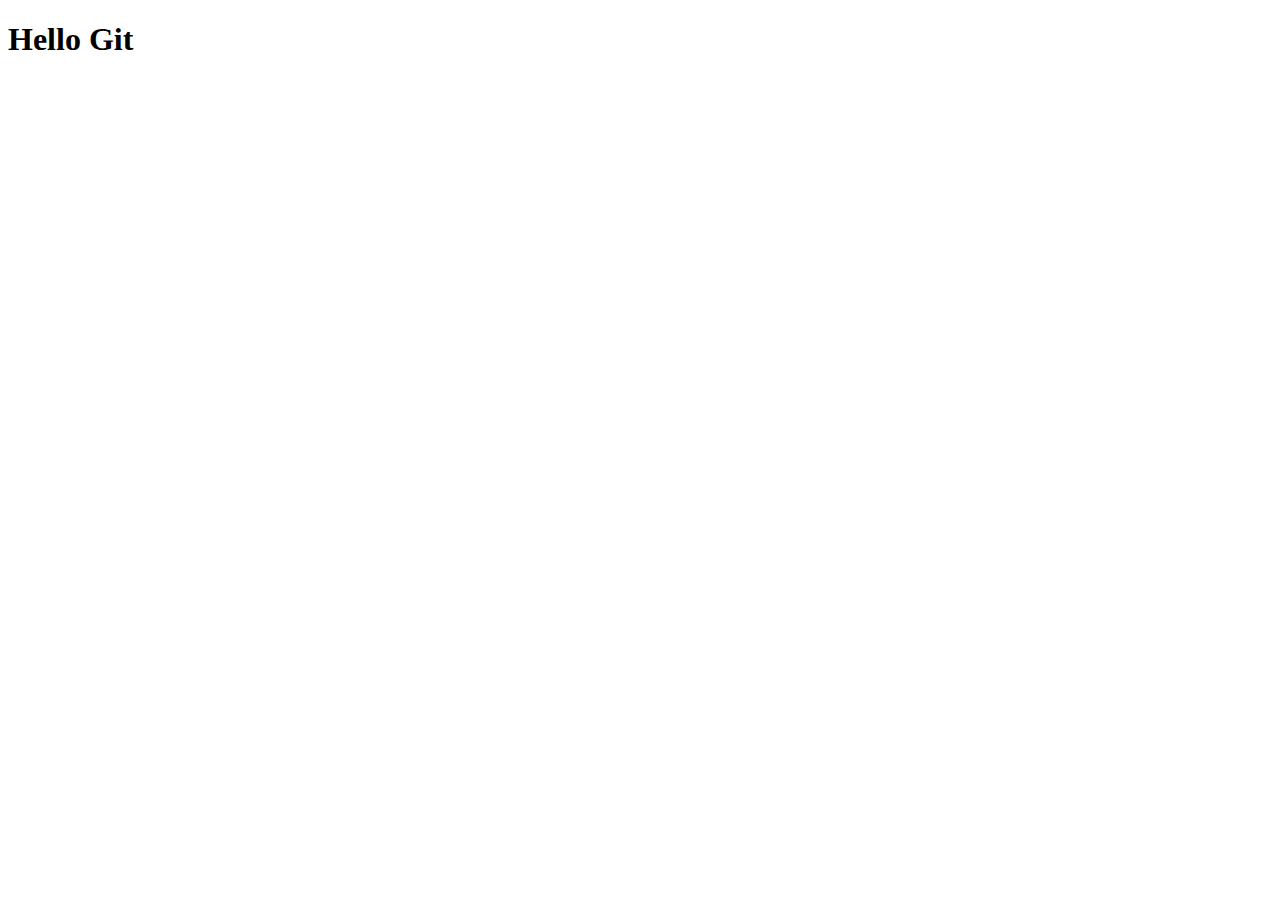
==== index.html @ 13f7bc67 "my first commit:: add index.html" ====
<!DOCTYPE html>
<html lang="en">
  <head>
    <meta charset="UTF-8" />
    <meta http-equiv="X-UA-Compatible" content="IE=edge" />
    <meta name="viewport" content="width=device-width, initial-scale=1.0" />
    <title>Git</title>
  </head>
  <body>
    <h1>Hello Git</h1>
  </body>
</html>
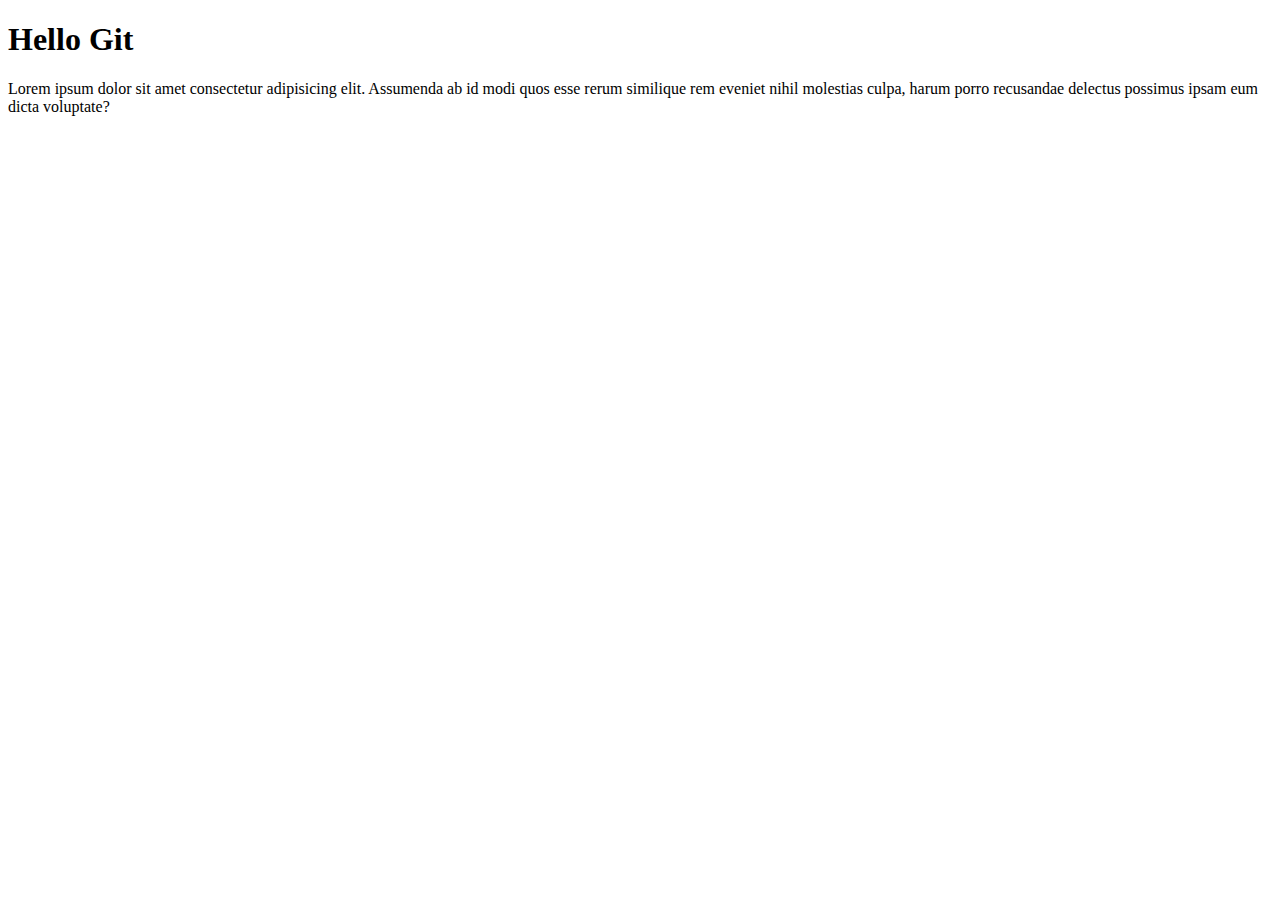
==== commit 7a8ac776: "add sample paragraph" ====
--- a/index.html
+++ b/index.html
@@ -8,5 +8,10 @@
   </head>
   <body>
     <h1>Hello Git</h1>
+    <p>
+      Lorem ipsum dolor sit amet consectetur adipisicing elit. Assumenda ab id
+      modi quos esse rerum similique rem eveniet nihil molestias culpa, harum
+      porro recusandae delectus possimus ipsam eum dicta voluptate?
+    </p>
   </body>
 </html>
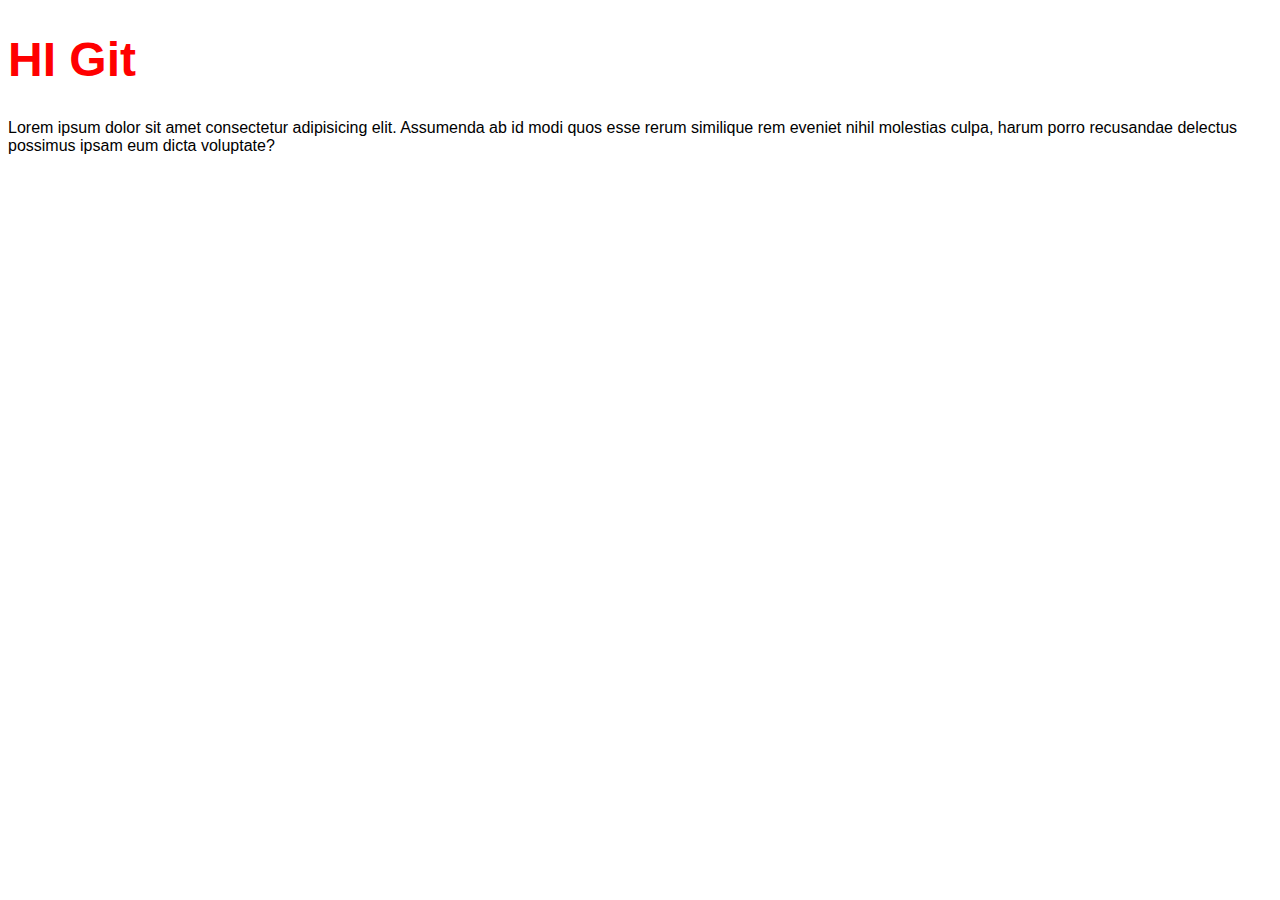
==== commit 6cfd4178: "add style.css" ====
--- a/index.html
+++ b/index.html
@@ -5,9 +5,10 @@
     <meta http-equiv="X-UA-Compatible" content="IE=edge" />
     <meta name="viewport" content="width=device-width, initial-scale=1.0" />
     <title>Git</title>
+    <link rel="stylesheet" href="./style.css" />
   </head>
   <body>
-    <h1>Hello Git</h1>
+    <h1>HI Git</h1>
     <p>
       Lorem ipsum dolor sit amet consectetur adipisicing elit. Assumenda ab id
       modi quos esse rerum similique rem eveniet nihil molestias culpa, harum
--- a/style.css
+++ b/style.css
@@ -0,0 +1,7 @@
+body {
+  font-family: helvetica;
+}
+h1 {
+  color: red;
+  font-size: 3rem;
+}
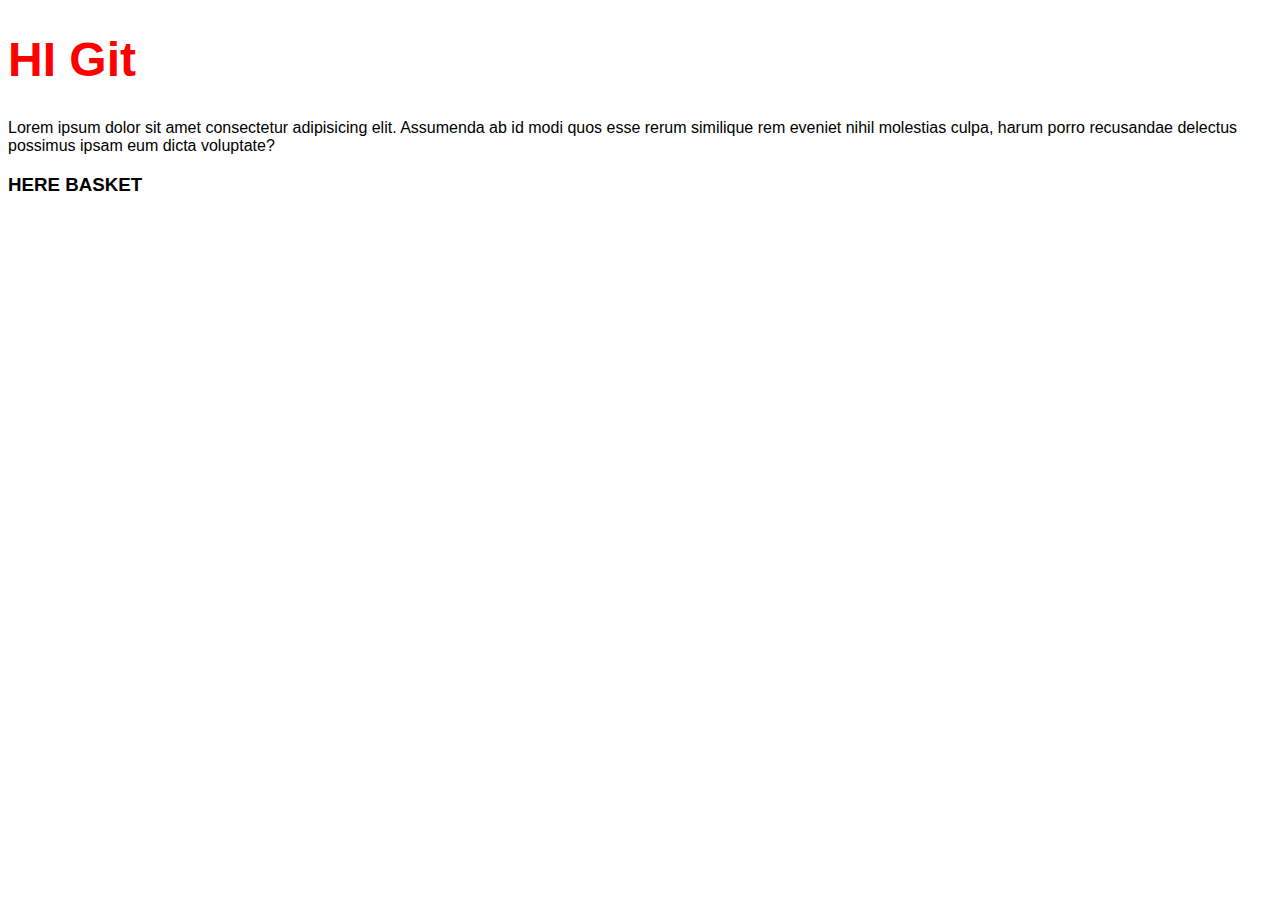
==== commit 256648f9: "add basket" ====
--- a/index.html
+++ b/index.html
@@ -14,5 +14,7 @@
       modi quos esse rerum similique rem eveniet nihil molestias culpa, harum
       porro recusandae delectus possimus ipsam eum dicta voluptate?
     </p>
+
+    <h3>HERE BASKET</h3>
   </body>
 </html>
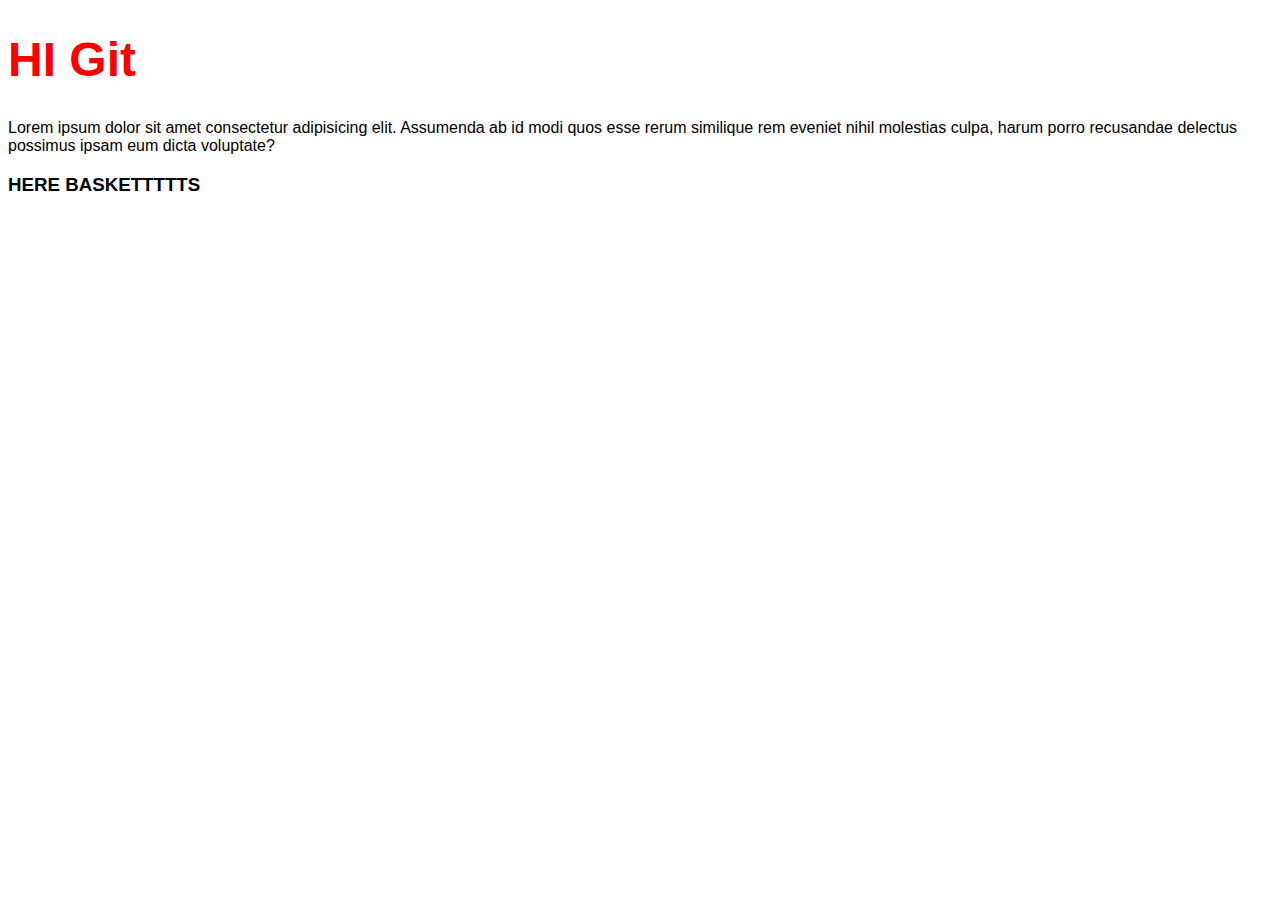
==== commit 9df60c64: "fix basket syntax" ====
--- a/index.html
+++ b/index.html
@@ -15,6 +15,6 @@
       porro recusandae delectus possimus ipsam eum dicta voluptate?
     </p>
 
-    <h3>HERE BASKET</h3>
+    <h3>HERE BASKETTTTTS</h3>
   </body>
 </html>
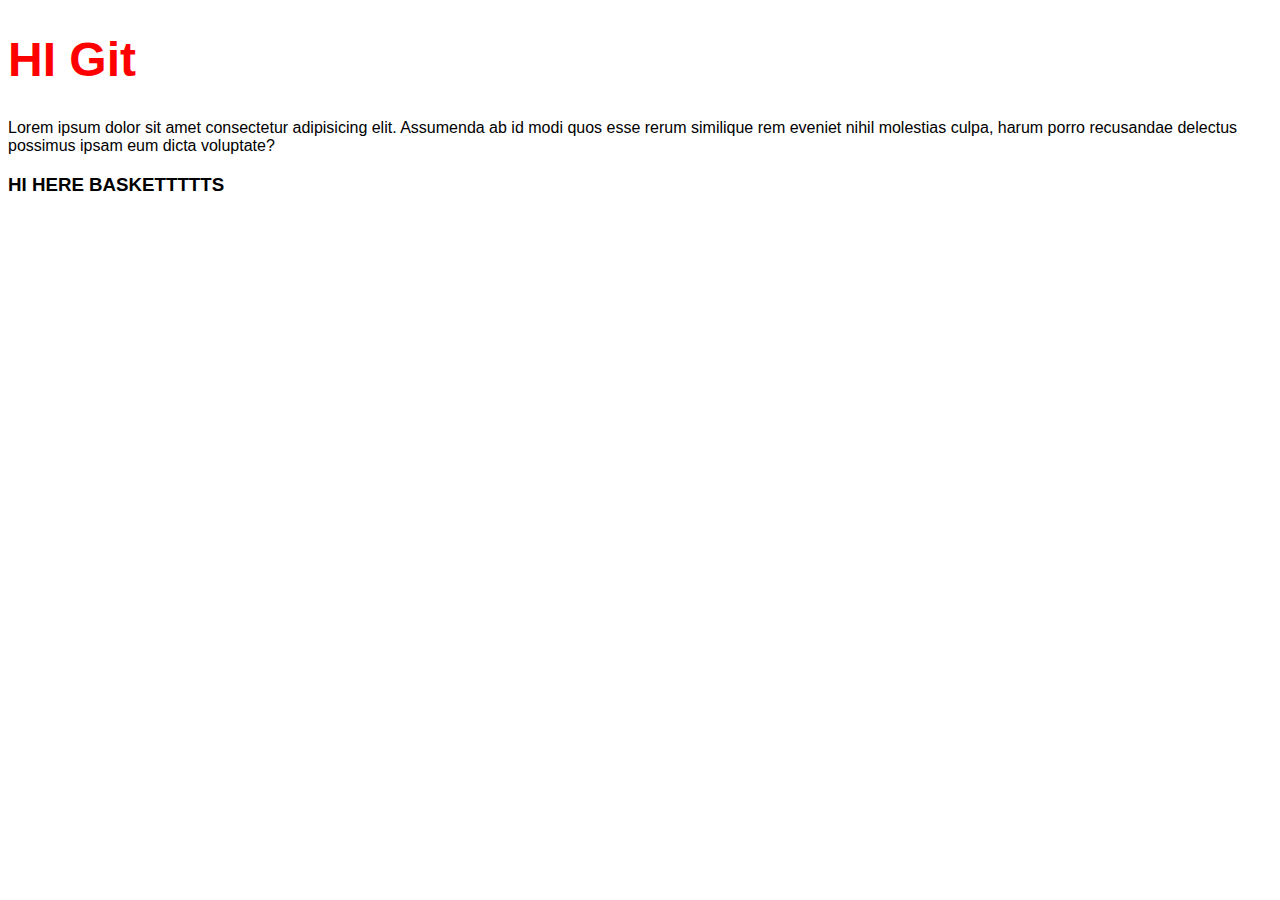
==== commit fa6eadef: "edit basket" ====
--- a/index.html
+++ b/index.html
@@ -15,6 +15,6 @@
       porro recusandae delectus possimus ipsam eum dicta voluptate?
     </p>
 
-    <h3>HERE BASKETTTTTS</h3>
+    <h3>HI HERE BASKETTTTTS</h3>
   </body>
 </html>
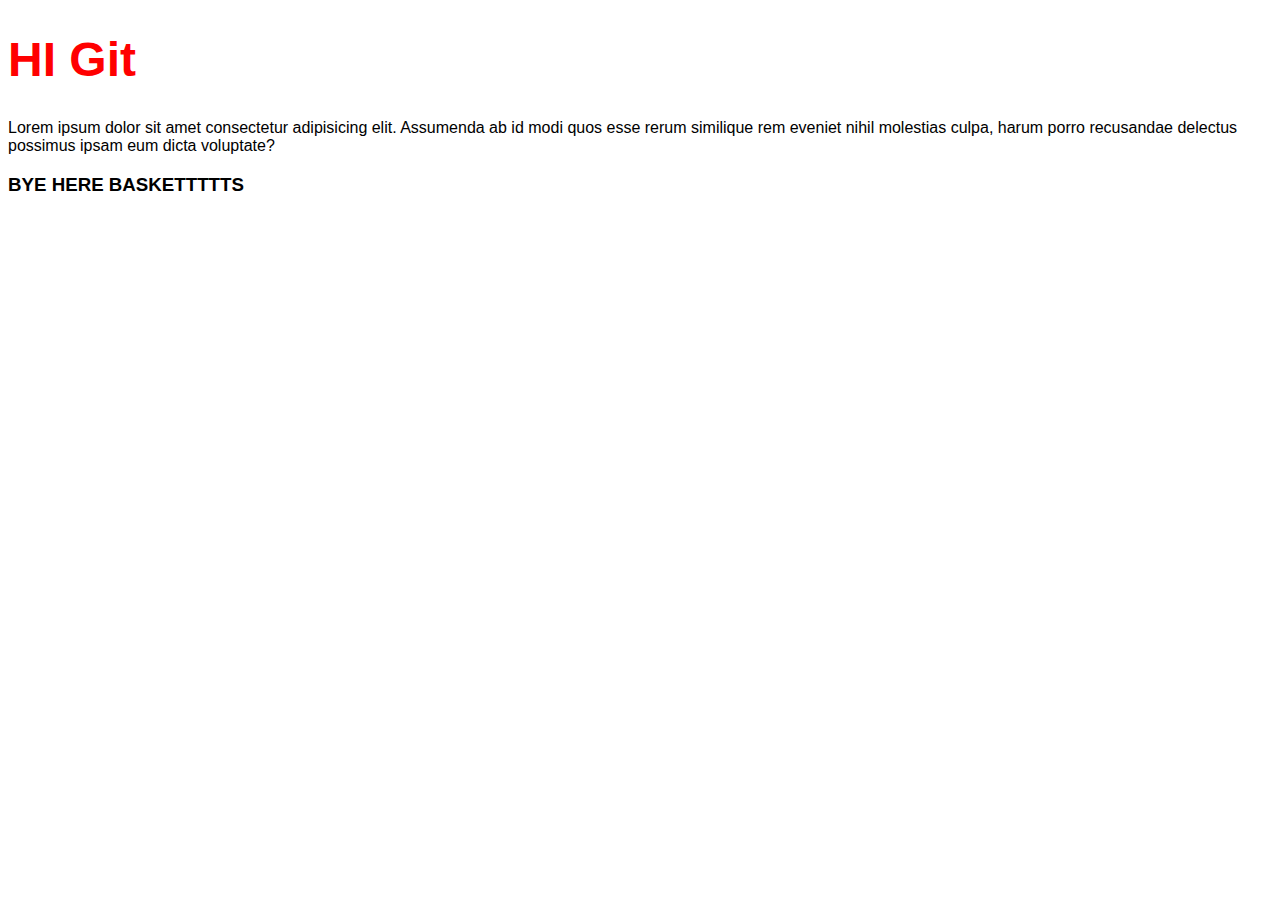
==== commit b4b1b1c8: "edit basket" ====
--- a/index.html
+++ b/index.html
@@ -15,6 +15,6 @@
       porro recusandae delectus possimus ipsam eum dicta voluptate?
     </p>
 
-    <h3>HI HERE BASKETTTTTS</h3>
+    <h3>BYE HERE BASKETTTTTS</h3>
   </body>
 </html>
